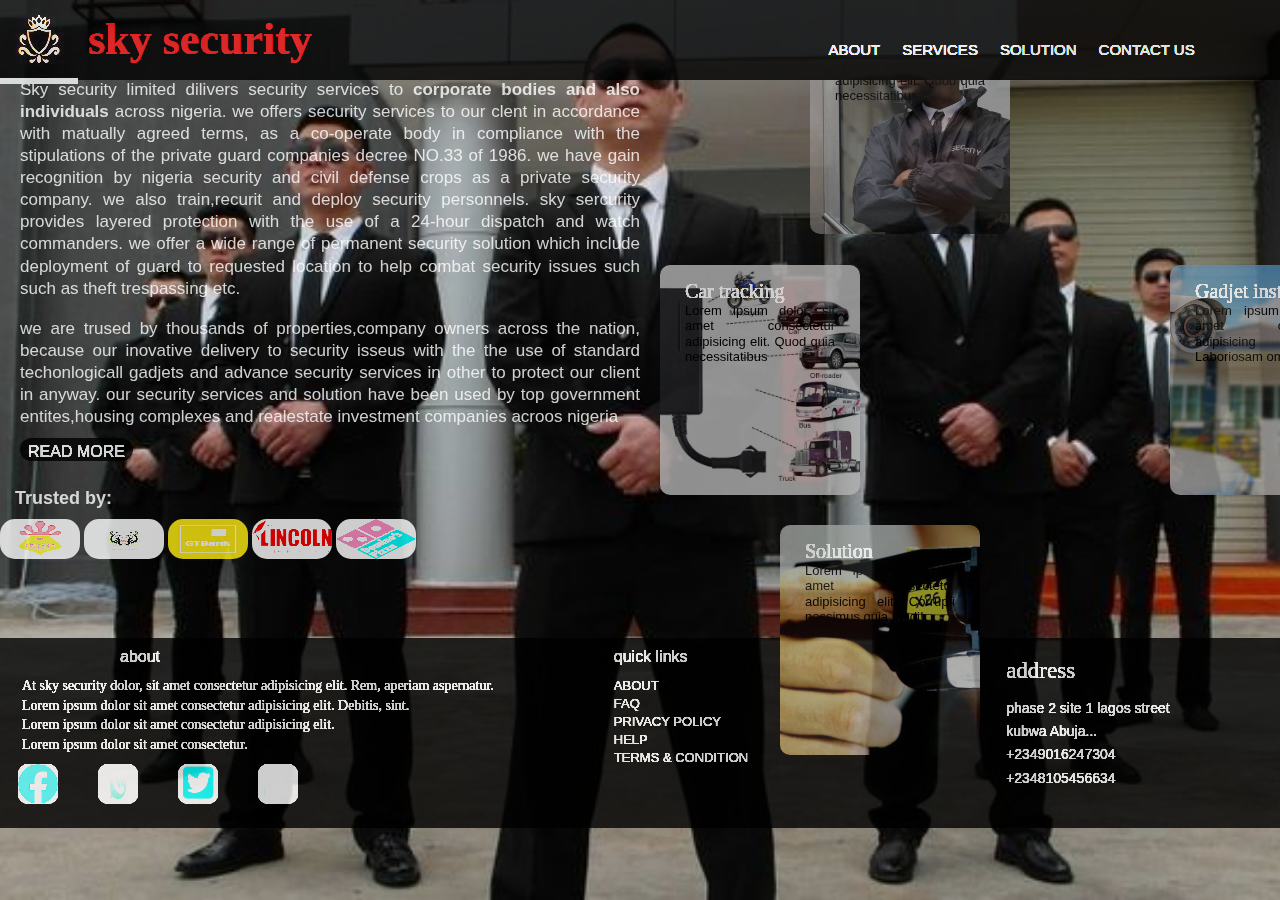
==== Index.html @ 1f306e72 "mini" ====
<!DOCTYPE html>
<html lang="en">
<head>
    <meta charset="UTF-8">
    <meta http-equiv="X-UA-Compatible" content="IE=edge">
    <meta name="viewport" content="width=device-width, initial-scale=1.0">
    <meta name="keyword" content="html,css,javascript">
    <meta name="discription" content="welcome to sky security, where we make sure that our client safty is achieved. ">
    <title>sky security.com</title>
    <link rel="stylesheet" href="skys.css">
</head>
<body>
    <div id="container">
        <header>
            <nav>
                <div class="nav-logo">
                    <logo><img src="images/33.jpg.jpg" alt="logo image"></logo>
                    <label  class="logo1" for="logo"><h1>sky security</h1></label>
                </div>
                <div class="nav-links">
                    <ul class="links">
                        <li><a href="about.html">ABOUT</a></li>
                        <li><a href="services.html">SERVICES</a></li>
                        <li><a href="solution.html">SOLUTION</a></li>
                        <li><a href="contact.html">CONTACT US</a></li>
                    </ul>
                </div>    
            </nav>
        </div>
    </header>
<section>
    <div class="row">
        <div class="sub">
            <h2> welcome to sky security</h2>
            <P>Sky security limited dilivers security services to <strong>corporate bodies and also individuals</strong> across nigeria. we offers security services to our clent in accordance with matually agreed terms, as a co-operate body in compliance with the stipulations of the private guard companies decree NO.33 of 1986. we have gain recognition by nigeria security and civil defense crops as a private security company. we also train,recurit and deploy security personnels. sky sercurity provides layered protection with the use of a 24-hour dispatch and watch commanders. we offer a wide range of permanent security solution which include deployment of guard to requested location to help combat security issues such such as theft trespassing etc. </p>
            <br>
            <p>we are trused by thousands of properties,company owners across the nation, because our inovative delivery to security isseus with the the use of standard techonlogicall gadjets and advance security services in other to protect our client in anyway. our security services and solution have been used by top government entites,housing complexes and realestate investment companies acroos nigeria  </p>
            <button><a class="read" href="about.html">read more</a></button>
        </div>
        <div class="sub">
                <div class="card card1">
                    <h3>Guard</h3>
                    <p class="point">Lorem ipsum dolor, sit amet consectetur adipisicing elit. Quod quia necessitatibus</p>
                </div>
                <div class="card card2">
                    <h3>Car tracking</h3>
                    <p class="point">Lorem ipsum dolor, sit amet consectetur adipisicing elit. Quod quia necessitatibus</p>
                </div>
                <div class="card card3">
                    <h3>Gadjet installation</h3>
                    <p class="point">Lorem ipsum dolor sit amet consectetur adipisicing elit. Laboriosam omnis vitae </p>
                </div>
                <div class="card card4">
                    <h3>Solution</h3>
                     <p class="point">Lorem ipsum dolor sit, amet consectetur adipisicing elit. Corrupti possimus quia modi!</p>
            </div>
            </div>
        </div>    
    </div>    
</section>
    <div class="text">
        <h2 class="col">Trusted by:</h2>
        <img class="port" src="images/c.jpg.png" alt="image">
        <img class="port" src="images/d.jpg.jpeg" alt="image">
        <img class="port" src="images/g.jpg.jpeg" alt="image">
        <img class="port" src="images/44.jpg.png" alt="image">
        <img class="port" src="images/46.jpg.png" alt="image">    
    </div>
    
<footer>
    <div class="loop">
        <h3 class="map">about</h3>
        <p class="end">At sky security dolor, sit amet consectetur adipisicing elit. Rem, aperiam aspernatur.</p>
        <p class="end">Lorem ipsum dolor sit amet consectetur adipisicing elit. Debitis, sint.</p>
        <p class="end">Lorem ipsum dolor sit amet consectetur adipisicing elit.</p>
        <p class="end">Lorem ipsum dolor sit amet consectetur.</p>
            <a  href="http//facebook.come"><img class="polo" src="images/25.jpg.png" alt="image"></a>
            <a href="http//whatsapp.com"><img class="polo" src="images/24.jpg.jpg" alt="image"></a>
            <a href="http//tweeter.com"><img class="polo" src="images/26.jpg.jpg" alt="image"></a>
            <a href="http//discord.com"><img class="polo" src="images/23.jpg.png" alt="image"></a>
    </div>
    <div class="loop">
        <h3 class="map2">quick links</h3>
        <a class="wap" href="#">about</a></li>
        <br>
        <a class="wap" href="#">FAQ</a></li>
        <br>
        <a class="wap" href="#">privacy policy</a></li>
        <br>
        <a class="wap" href="#">help</a></li>
        <br>
        <a class="wap" href="#">terms & condition</a>
    </div>
    <div class="lop">
        <h3 class="nop">address</h3>
        <p class="flop">phase 2 site 1 lagos street</p>
        <p class="flop">kubwa Abuja...</p>
        <p class="flop">+2349016247304</p>
        <p class="flop">+2348105456634</p>
    </div>

</footer>
        
</body>
</html>
---- skys.css ----
*{
    padding: 0;
    margin: 0;
    text-decoration:none;
    list-style: none;
}
body{
    background-image:linear-gradient(rgba(0,0,0,0.1),rgba(0,0,0,0.1)), url(images/36.jpg.jpg);
    background-repeat: no-repeat;
    background-attachment: fixed;
    background-position: top;
    background-size:cover;    
    opacity:80%;
    filter: brightness(3.5);
}
header{
    position: fixed;
    width:100%;
    height:80px;
    background:black;
}
nav{
    height: 80px;
    width: 100%;
    background:black;
    display: flex;
    justify-content: space-between;
    position: fixed;
}
.nav-logo{
    width:30%;
    display: flex;
}
.logo1{
    font-size:22px;
    font-weight: bold;
    color:rgb(187, 9, 9);
    padding: 0 50px;
    line-height: 20px;
    margin-top:30px;
    margin-left:-40px;
}
.nav-links{
    flex-wrap: wrap;
    width:33%;
    display:inline-block;
    margin-right: 40px;
}

.links li{
    float:left;
    display:flex;
    flex-direction: row;
    margin-top:30px;
    padding:3px; 
}
a{
    color:white;
    font-size: 15px;
    font-family: sans-serif;
    margin: 8px;
    text-decoration: none;
    text-transform:uppercase;
}
li a{
    transition: all 0.3s ease 0s;
}
li a:hover{
    color: blue; 
    cursor: pointer;
}
.row{
    display: flex;
    height:88px;
    align-items: center;
}
.sub{
    flex-basis:50%;
    padding-top:420px;
    margin-left:20px;
    text-align: justify;
}
h2{
    color:white;
    font-size:28px;
    font-family: sans-serif;
    padding-left:15px;
    text-decoration:none;
    list-style:none;
    
}
p{
    color: white;
    font-size:17px;
    font-family:sans-serif;
    font-weight:200px;
    line-height:1.3em;
}
button{
    background: black;
    padding-top:5px;
    text-decoration: none;
    border: 0;
    border-radius: 20px;
    outline: none;
    margin-top:10px;
}
button:hover{
    color: blue; 
    cursor: pointer;
    transition: all o.3s ease 0s;
}
.read{
    color: white;
    font-family: sans-serif;
    font-size:16px;
}
.card{
    width:200px;
    height:230px;
    display: inline-block;
    padding:15px 25px;
    border-radius: 10px;
    box-sizing: border-box;
    cursor: pointer;
    margin-top:10px 15px;
    background-position: center;
    background-size: cover;
}
.card1{
    background-image:linear-gradient(rgba(0,0,0,0.8),rgba(0,0,0,0.8)), url(images/9.jpg.jpg);
    margin-top: 250px;
    margin-left:150px;
    margin-bottom:1px;

}
.card2{
    background-image:linear-gradient(rgba(0,0,0,0.8),rgba(0,0,0,0.8)), url(images/8.jpg.jpg);
    margin-top: 30px;
    margin-right:100px;
    padding-bottom:70px;
    

}
.card3{
    background-image:linear-gradient(rgba(0,0,0,0.8),rgba(0,0,0,0.8)), url(images/17.jpg.jpg);
    margin-left:150px;
    margin-top: 30px;
    margin-right:-90px;
}
.card4{
    background-image:linear-gradient(rgba(0,0,0,0.8),rgba(0,0,0,0.8)), url(images/13.jpg.jpg);
    margin-left:120px;
    margin-top: 30px;
}
.point{
    color:black;
    font-size:13px;
    font-family:sans-serif;
    font-weight:200px;
    line-height:1.2em;
    text-transform: none;
}
h3{
    color:white;
    font-family: serif;
    font-size:20px;
    font-weight: 500;
}
.card:hover{
    transform: translateY(-10px);

}
.text{
    width:100%;
    height: 150px;
    margin-top: 400px;
}
.col{
    font-size:18px;
    font-family:Arial, Helvetica, sans-serif;
}
.port{
    width:80px;
    height:40px;
    border-radius:15px;
    z-index:10px;
    margin-top:10px;

}
footer{
    width:100%;
    height:190px;
    background: black;
    display: flex;
    flex-wrap: wrap;
    flex-direction: row;
}
.map{
    color:white;
    font-family:sans-serif;
    font-size:16px;
    font-weight: 200;
    margin-left:120px;
    text-shadow: none;
    text-decoration:none;
    padding-top: 10px;
    padding-bottom:10px;
}
.end{
    font-family:Georgia, 'Times New Roman', Times, serif;
    color: white;
    font-size: 14px;
    font-weight:100;
    text-decoration:none;
    text-shadow: none;
    line-height:1.4em;
    margin-left: 22px;
}
.polo{
    width:40px;
    height:40px;
    border-radius:20px;
    padding: 10px;
}
.polo:hover{
    transform: translateY(10);
}
.map2{
    color:white;
    font-family:sans-serif;
    font-size:16px;
    margin-left:120px;
    text-shadow: none;
    text-decoration:none;
    padding-top: 10px;
    padding-bottom:10px;    
}
.wap{
    flex-wrap: wrap;
    flex-direction: column;
    text-decoration:none;
    margin-left: 120px;
    padding:10px 0;
    margin-top:20px;
    font-size: 13px;
    font-weight: 200;
    font-family:Verdana, Geneva, Tahoma, sans-serif;
}
.wap:hover{
    color: blue;
}
.wap{
transition:all 0,3s ease 0s;
}
.lop{
    text-align: left;
    width:250px;
    margin-left:200px;
    flex-wrap: wrap;
    flex-direction: column;
    text-decoration:none;
    padding:10px 0;
    margin-top:10px;
    font-size: 13px;
    font-weight: 200;
    font-family:sans-serif;
    display: flex;
} 
.nop{
    margin-left:50px;
    font-size:23px;
    margin-bottom:10px;
} 
.flop{
    margin-top:5px;
    margin-left:50px;
    flex-wrap: wrap;
    flex-direction: column;
    font-family:sans-serif;
    font-size: 14px;
    font-weight: 100; 
}
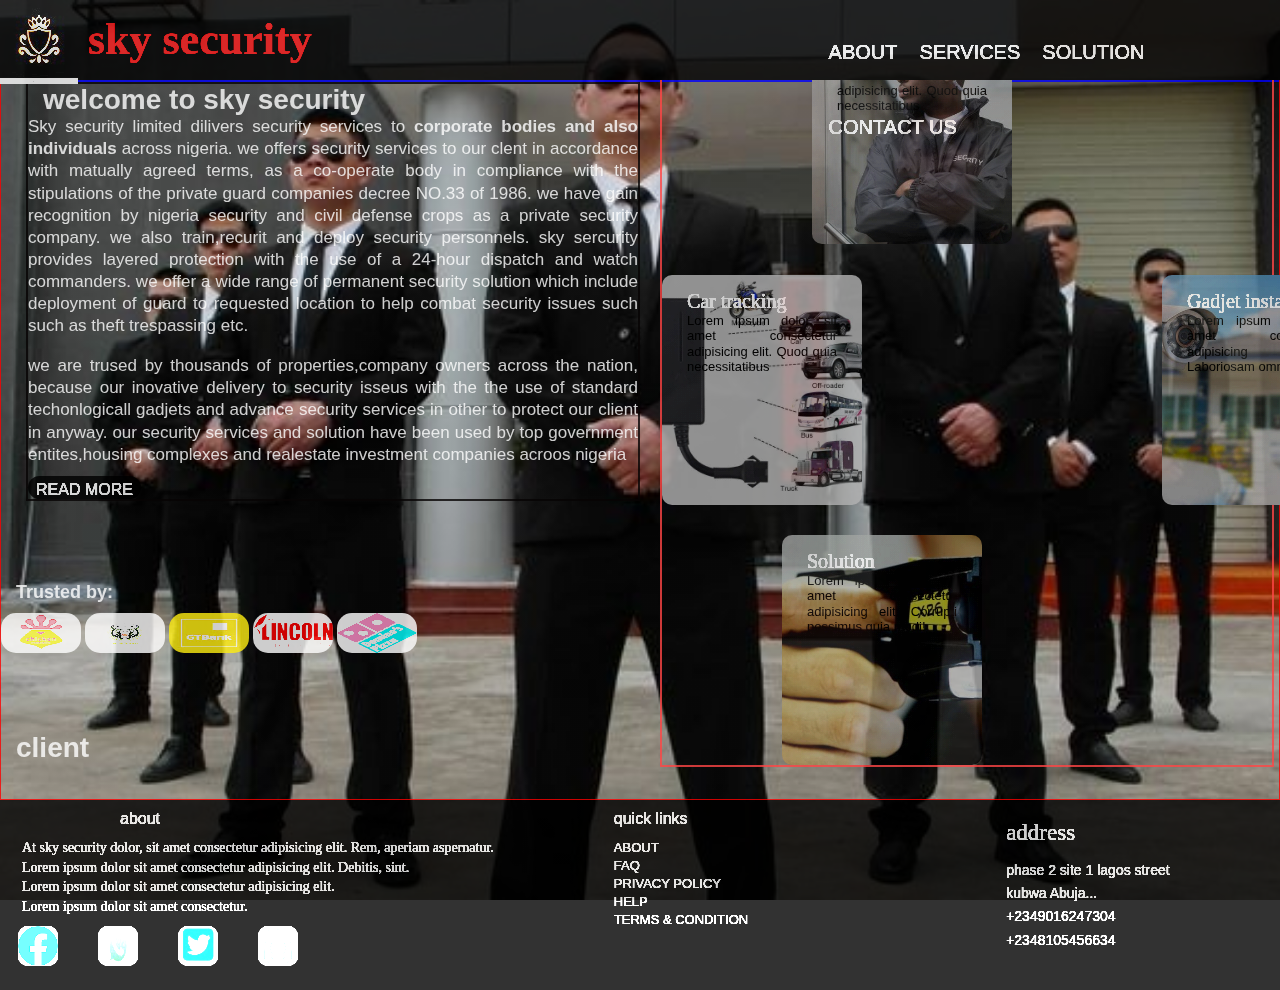
==== commit a4880b45: "mini" ====
--- a/Index.html
+++ b/Index.html
@@ -37,27 +37,26 @@
             <p>we are trused by thousands of properties,company owners across the nation, because our inovative delivery to security isseus with the the use of standard techonlogicall gadjets and advance security services in other to protect our client in anyway. our security services and solution have been used by top government entites,housing complexes and realestate investment companies acroos nigeria  </p>
             <button><a class="read" href="about.html">read more</a></button>
         </div>
-        <div class="sub">
-                <div class="card card1">
-                    <h3>Guard</h3>
-                    <p class="point">Lorem ipsum dolor, sit amet consectetur adipisicing elit. Quod quia necessitatibus</p>
-                </div>
-                <div class="card card2">
-                    <h3>Car tracking</h3>
-                    <p class="point">Lorem ipsum dolor, sit amet consectetur adipisicing elit. Quod quia necessitatibus</p>
-                </div>
-                <div class="card card3">
-                    <h3>Gadjet installation</h3>
-                    <p class="point">Lorem ipsum dolor sit amet consectetur adipisicing elit. Laboriosam omnis vitae </p>
-                </div>
-                <div class="card card4">
-                    <h3>Solution</h3>
-                     <p class="point">Lorem ipsum dolor sit, amet consectetur adipisicing elit. Corrupti possimus quia modi!</p>
-            </div>
+            <div class="sub1">
+                    <div class="card card1">
+                        <h3>Guard</h3>
+                        <p class="point">Lorem ipsum dolor, sit amet consectetur adipisicing elit. Quod quia necessitatibus</p>
+                    </div>
+                    <div class="card card2">
+                        <h3>Car tracking</h3>
+                        <p class="point">Lorem ipsum dolor, sit amet consectetur adipisicing elit. Quod quia necessitatibus</p>
+                    </div>
+                    <div class="card card3">
+                        <h3>Gadjet installation</h3>
+                        <p class="point">Lorem ipsum dolor sit amet consectetur adipisicing elit. Laboriosam omnis vitae </p>
+                    </div>
+                    <div class="card card4">
+                        <h3>Solution</h3>
+                        <p class="point">Lorem ipsum dolor sit, amet consectetur adipisicing elit. Corrupti possimus quia modi!</p>
+                    </div>
             </div>
         </div>    
-    </div>    
-</section>
+    </div> 
     <div class="text">
         <h2 class="col">Trusted by:</h2>
         <img class="port" src="images/c.jpg.png" alt="image">
@@ -66,6 +65,11 @@
         <img class="port" src="images/44.jpg.png" alt="image">
         <img class="port" src="images/46.jpg.png" alt="image">    
     </div>
+    <div class="text2">
+        <h2 class="dol"> client</h2>
+    </div>   
+</section>
+    
     
 <footer>
     <div class="loop">
--- a/skys.css
+++ b/skys.css
@@ -56,7 +56,7 @@
 }
 a{
     color:white;
-    font-size: 15px;
+    font-size: 20px;
     font-family: sans-serif;
     margin: 8px;
     text-decoration: none;
@@ -69,16 +69,40 @@
     color: blue; 
     cursor: pointer;
 }
+section{
+    box-sizing: border-box;
+    border:1px solid red;
+    width:100%;
+    height:800px;
+    margin-top:px;
+}
 .row{
     display: flex;
-    height:88px;
+    height:1px;
     align-items: center;
-}
+    margin-top:0;
+    margin-top:70px;
+    border:5px solid blue;
+} 
 .sub{
     flex-basis:50%;
-    padding-top:420px;
+    
     margin-left:20px;
     text-align: justify;
+    border:2px solid rgb(2, 1, 1);
+    margin-top:430px;
+}
+.sub1{
+    flex-basis:50%;
+    flex-wrap: wrap;
+    margin-left:20px;
+    text-align: justify;
+    border:2px solid rgb(141, 20, 20);
+    margin-top:595px;
+}
+.son{
+    border:2px solid green;
+    margin-top:450px;
 }
 h2{
     color:white;
@@ -87,6 +111,7 @@
     padding-left:15px;
     text-decoration:none;
     list-style:none;
+    margin-bottom:px;
     
 }
 p{
@@ -95,6 +120,7 @@
     font-family:sans-serif;
     font-weight:200px;
     line-height:1.3em;
+
 }
 button{
     background: black;
@@ -123,21 +149,21 @@
     border-radius: 10px;
     box-sizing: border-box;
     cursor: pointer;
-    margin-top:10px 15px;
+    margin-top:10px;
     background-position: center;
     background-size: cover;
 }
 .card1{
     background-image:linear-gradient(rgba(0,0,0,0.8),rgba(0,0,0,0.8)), url(images/9.jpg.jpg);
-    margin-top: 250px;
+    margin-top: 30px;
     margin-left:150px;
     margin-bottom:1px;
 
 }
 .card2{
     background-image:linear-gradient(rgba(0,0,0,0.8),rgba(0,0,0,0.8)), url(images/8.jpg.jpg);
-    margin-top: 30px;
-    margin-right:100px;
+    margin-top: 10px;
+    margin-right:140px;
     padding-bottom:70px;
     
 
@@ -174,7 +200,7 @@
 .text{
     width:100%;
     height: 150px;
-    margin-top: 400px;
+    margin-top: 500px;
 }
 .col{
     font-size:18px;
